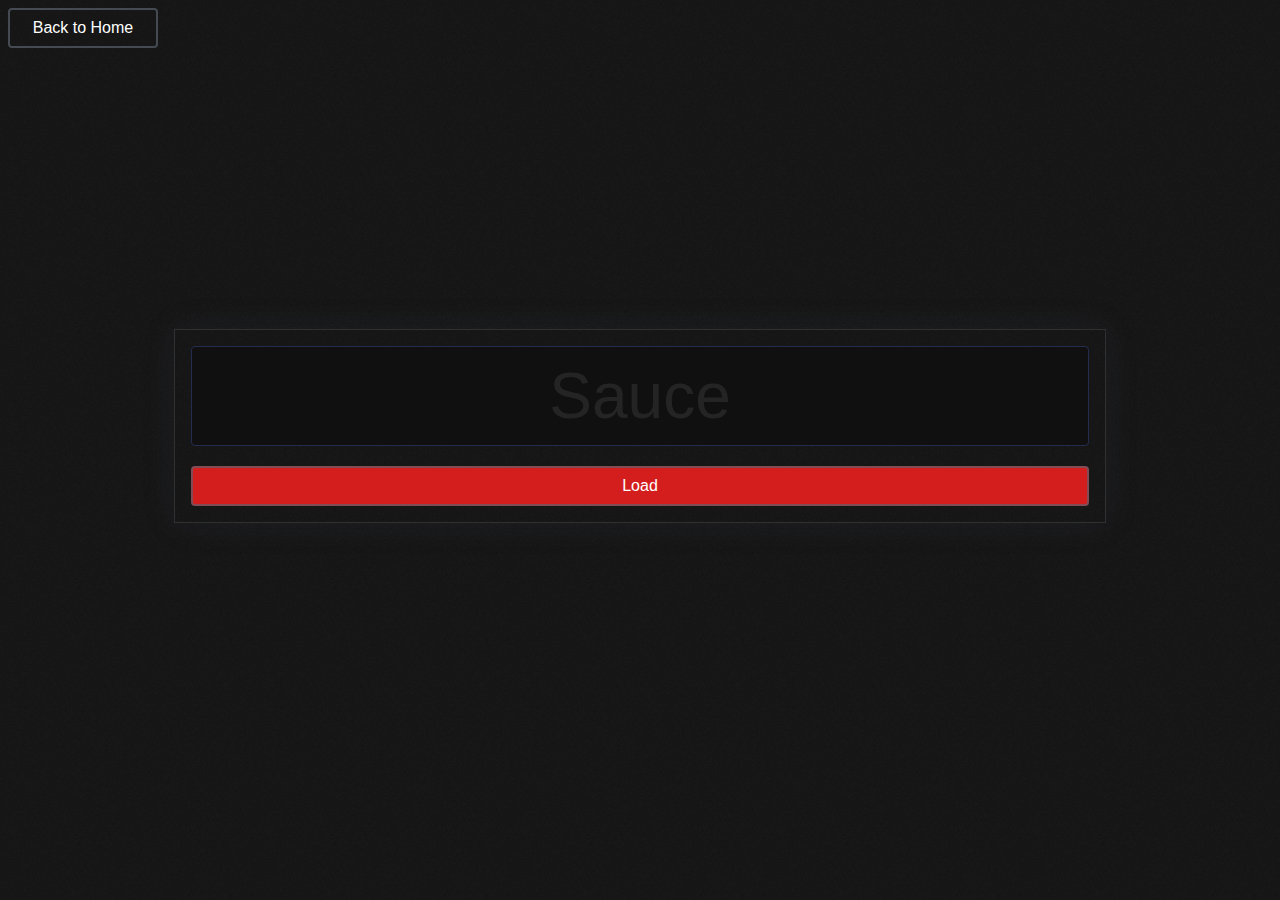
==== projects/gimme_dat_sauce/index.html @ 99faaa56 "Gimme Dat Sauce project (initial version)" ====
<!doctype html>
<html lang="en">

<head>
    <meta charset="utf-8">
    <meta name="viewport" content="initial-scale=1, shrink-to-fit=no">
    <meta name="description" content="Get that sauce">
    <meta name="author" content="Alan Baker">
    <meta name="theme-color" content="#161616">

    <title>Gimme Dat Sauce</title>

    <!-- Bootstrap and page CSS -->
    <link href="../../styles/bootstrap.min.css" rel="stylesheet">
    <link href="../../styles/animate.min.css" rel="stylesheet">
    <link href="../../styles/main.css" rel="stylesheet">
    <link href="styles/gimme_dat_sauce.css" rel="stylesheet">
</head>

<body>
    <!-- Content invisible -->
    <script>
        document.body.classList.add('fadeout');
    </script>

    <!-- Client connection form -->
    <div id="sauceForm" class="mx-auto">
        <div class="row" style="margin-left: 8px; margin-right: 8px; margin-top: 8px;">
                <a href="../.." type="button" class="btn btn-secondary"
                    style="width:150px;background-color:#00000000">Back to Home</button>
            </a>
        </div>

        <div class="col-12 col-md-10 col-lg-9 center-screen" style="text-align: center;">            
            <div class="main-form">                
                <div class="form-group">
                    <input id="sauceInput" class="form-control" style="margin-bottom: 10px; text-align: center;" type="text" maxlength="8" placeholder="Sauce">
                    <div style="margin-bottom: 20px;"></div>
                </div>
                
                <div class="row" style="margin-left:0px;margin-right:0px;">
                    <button id="loadBtn" type="button" class="btn btn-secondary col" style="background-color:#d41e1e">
                        Load
                    </button>
                </div>
            </div>
        </div>
    </div>
    
    <div id="sauceView" style="display: none;">
        <div class="row mx-auto" style="margin-top: 10px; margin-bottom: 10px;">
            <button id="menuBtn" type="button" class="btn btn-secondary" style="background-color:#d41e1e">Return to Menu</button>
        </div>

        <div id="sauceContents"></div>
    </div>

    <script src="../../scripts/popper.min.js"></script>
    <script src="../../scripts/jquery-3.3.1.min.js"></script>
    <script src="../../scripts/bootstrap.min.js"></script>
    <script src="../../scripts/jquery.mask.min.js"></script>
    <script src="../../scripts/main.js"></script>
    <script src="scripts/gimme_dat_sauce.js"></script>
    
    <!-- Fade done -->
    <script>
        // Fade in page after done loading.
        window.onload = function () {
            // Fade in webpage.
            document.body.classList.remove('fadeout');
        };
    </script>
</body>

</html>
---- styles/main.css ----
/* Main styling for website */
body {
	color: #ebebeb;
	background-color: #161616;
	background-image: url(../images/noise_bg.jpg);
	background-repeat: repeat;
	opacity: 1;
	transition: 0.35s opacity;
}
body.fadeout {
	opacity: 0;
	transition: none;
}

/* MAIN/SHARED STYLING
------------------------- */
.center-screen {
	position: absolute;
	top: 50%;
	left: 50%;
  	transform: translate(-50%, -50%);
	-ms-transform: translate(-50%, -50%);
}

.img-button:hover {
	cursor: pointer
}

.body-header {
	color: #cdedff;
	line-height: 1.25;
}

.main-card {
	transition: all 0.1s ease-in-out;
	background-color: #00000050;
	color: #ffffff !important;
	height: 100%;
	padding: 1.25rem;
	margin-left: -0.5rem;
	margin-right: -0.5rem;
	border: solid 2px;
	border-color: #333333;
	border-radius: 10px;
}
.main-card:hover {
	background-color: #08091180;
	border-color: #525bafb0;
}

.btn {
	border: 2px solid;
	border-color: #5b616db0;
}
.btn:hover {
	border-color: #525bafb0;
}
.wide-button {
	width: 100%;
}

.scrollable {
	overflow: auto;
}
.scrollable-h {
	overflow-x: auto;
	overflow-y: hidden;
}
.scrollable-v {
	overflow-x: hidden;
	overflow-y: auto;
}
::-webkit-scrollbar {
	width: 15px;
}
::-webkit-scrollbar-track {
	background: #161616;
}
::-webkit-scrollbar-thumb {
	background: #5f5f5f;
}
::-webkit-scrollbar-thumb:hover {
	background: #4f4f4f;
}

.toggle.round,
.toggle-on.round,
.toggle-off.round {
	border-radius: 15px;
}

.form-control {
	height: 100px;
	font-size: 64px;
	background-color: #101010;
	border-color: #252c4e;
	color: #afafaf;
}
.form-control:focus {
	background-color: #121212;
	border-color: #2c335f;
	color: #afafaf;
}
.form-control::placeholder {
	color: #afafaf20;
}

a {
	text-decoration: none;
}
a:hover {
	text-decoration: none;
	text-shadow: 0px 0px 2rem #def0ff50;
}

.card-divider {
	border-color: #505050;
	border-style: inset;
	border-width: 1px;
	margin: 1rem 0;
}
.showcase-divider {
	border-color: #505050;
	border-style: inset;
	border-width: 1px;
	margin: 2rem 0;
}
.showcase-body {
	line-height: 1.5;
}

/* PROJECT PAGES
------------------------- */
.project-container {
	width: 100%;
	padding-left: 15px;
	padding-right: 15px;
	margin-top: 85px;
	margin-left: auto;
	margin-right: auto;
}

.file-input-area {
	background-color: #222222;
	border: solid 2px;
	border-color: #505050;
	height: 100%;
	padding-top: 25%;
	padding-bottom: 25%;
	text-align: center;
	box-shadow: 0 0.5rem 2rem rgba(0, 0, 0, 0.4) !important;
}

.file-list-item {
	background-color: #625e77;
	border: solid 1px;
	border-color: #898797;
	color: #ebebeb;
	width: 100%;
	padding-left: 4px;
	padding-right: 4px;
	padding-top: 3px;
	padding-bottom: 3px;
	margin-top: 1px;
	margin-bottom: 1px;
	border-radius: 2px;
}
.file-list-item:nth-of-type(even) {
	background-color: #514e64;
	border-color: #898797;
}

.file-list-item-notsup {
	background-color: #9b7735;
	border-color: #d39248;
}
.file-list-item-notsup:nth-of-type(even) {
	background-color: #836a33;
	border-color: #d39248;
}

.file-select {
	display: none;
}

.file-drag-drop {
	background-color: #6d6d6db2;
	width: 100%;
	padding: 5%;
	margin: 0px;
}

.chart-container {
	position: relative;
}

.main-card-container {
	background-color: #333333;
	margin: 0.75rem;
	border-radius: 10px;
	text-align: left;
	border: solid 2px;
	border-color: #666666;
	box-shadow: 0 0.5rem 2rem rgba(0, 0, 0, 0.3) !important;
}

.text-contents {
	padding: 1.5rem;
}
---- projects/gimme_dat_sauce/styles/gimme_dat_sauce.css ----
/* Sauce form
------------------------- */
.main-form {
	background-color: #161616;
	background-image: url(../../../images/noise_bg.jpg);
	background-repeat: repeat;
	padding: 1rem;
	margin-bottom: 3rem;
	outline: solid 1px;
	outline-color: #303030;
	box-shadow: 0 0 2rem rgba(86, 94, 136, 0.15) !important;
}
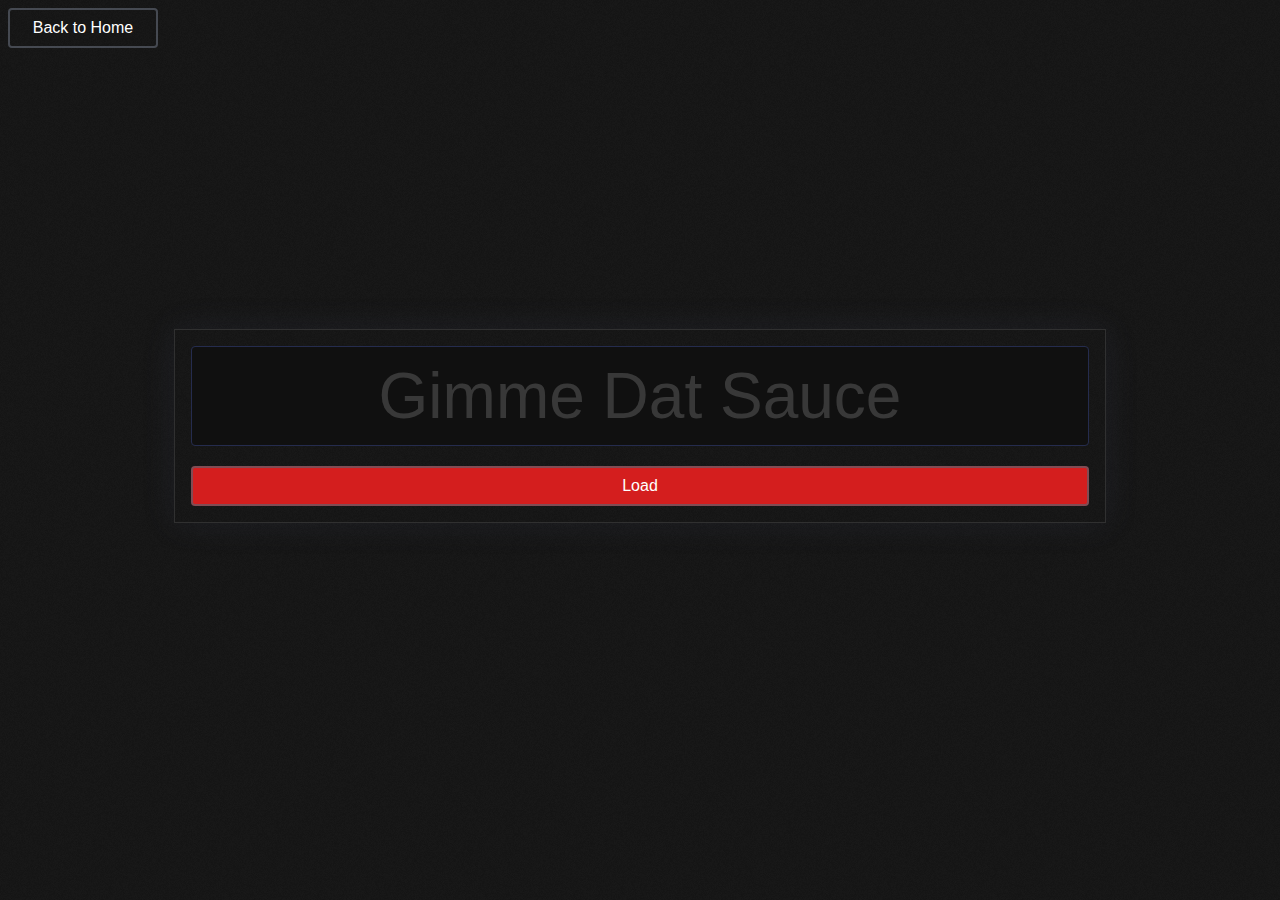
==== commit 95a381fa: "API JSON parsing. Stop updating tab name. Input field design" ====
--- a/projects/gimme_dat_sauce/index.html
+++ b/projects/gimme_dat_sauce/index.html
@@ -34,7 +34,7 @@
         <div class="col-12 col-md-10 col-lg-9 center-screen" style="text-align: center;">            
             <div class="main-form">                
                 <div class="form-group">
-                    <input id="sauceInput" class="form-control" style="margin-bottom: 10px; text-align: center;" type="text" maxlength="8" placeholder="Sauce">
+                    <input id="sauceInput" class="form-control" style="margin-bottom: 10px; text-align: center;" type="text" maxlength="8" placeholder="Gimme Dat Sauce">
                     <div style="margin-bottom: 20px;"></div>
                 </div>
                 
--- a/styles/main.css
+++ b/styles/main.css
@@ -94,15 +94,15 @@
 	font-size: 64px;
 	background-color: #101010;
 	border-color: #252c4e;
-	color: #afafaf;
+	color: #cfcfcf;
 }
 .form-control:focus {
 	background-color: #121212;
 	border-color: #2c335f;
-	color: #afafaf;
+	color: #cfcfcf;
 }
 .form-control::placeholder {
-	color: #afafaf20;
+	color: #afafaf40;
 }
 
 a {
